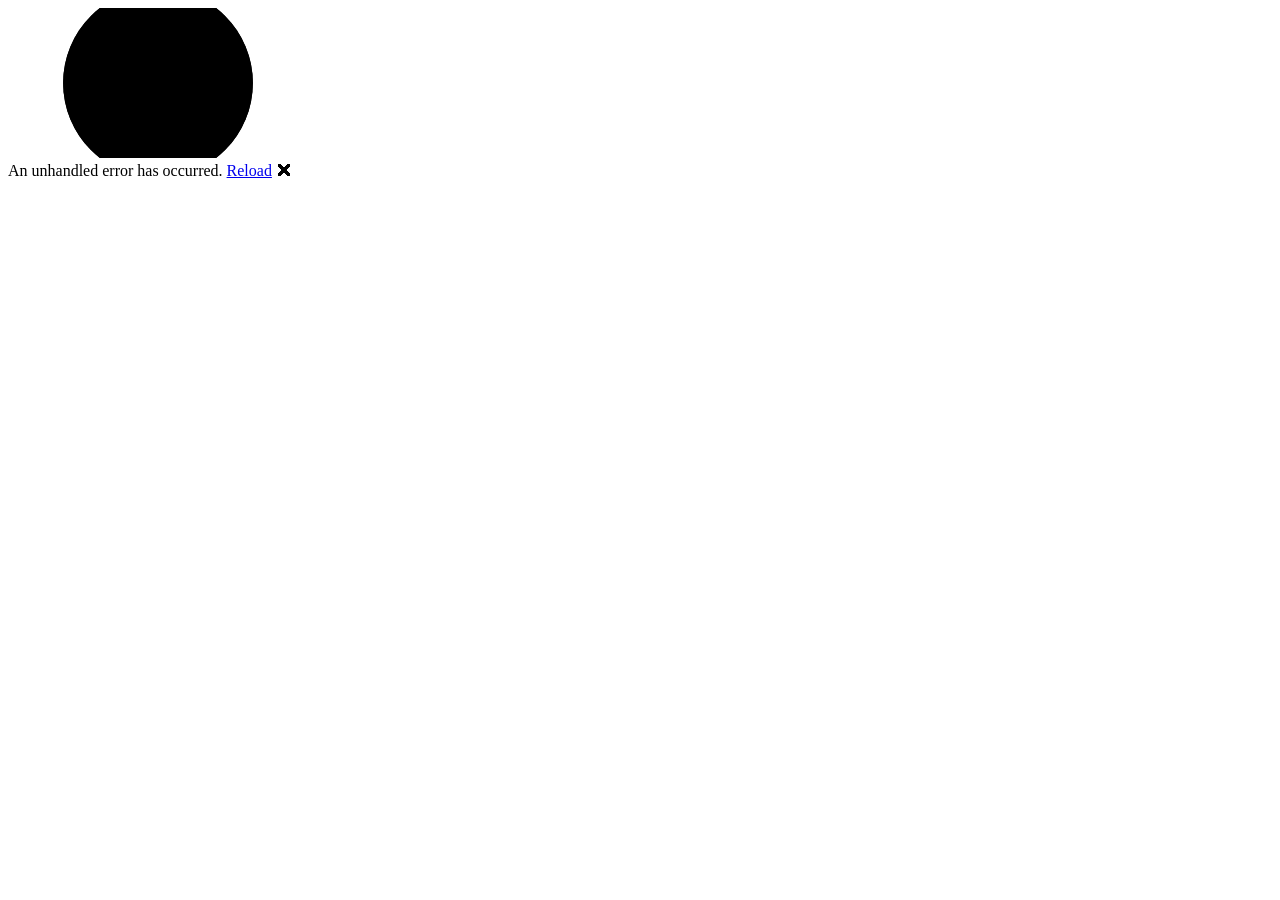
==== Koreny/wwwroot/index.html @ 48ae4493 "Initial commit" ====
<!DOCTYPE html>
<html lang="en">

<head>
    <meta charset="utf-8" />
    <meta name="viewport" content="width=device-width, initial-scale=1.0" />
    <title>Koreny</title>
    <base href="/" />
    <link rel="preload" id="webassembly" />
    <link rel="stylesheet" href="lib/bootstrap/dist/css/bootstrap.min.css" />
    <link rel="stylesheet" href="css/app.css" />
    <link rel="icon" type="image/png" href="favicon.png" />
    <link href="Koreny.styles.css" rel="stylesheet" />
    <script type="importmap"></script>
    <script>
        // Obnovíme cestu po přesměrování z 404.html
        const path = sessionStorage.getItem('redirectPath');
        if (path) {
            sessionStorage.removeItem('redirectPath');
            history.replaceState(null, '', path);
        }
    </script>
</head>

<body>
    <div id="app">
        <svg class="loading-progress">
            <circle r="40%" cx="50%" cy="50%" />
            <circle r="40%" cx="50%" cy="50%" />
        </svg>
        <div class="loading-progress-text"></div>
    </div>

    <div id="blazor-error-ui">
        An unhandled error has occurred.
        <a href="." class="reload">Reload</a>
        <span class="dismiss">🗙</span>
    </div>
    <script src="_framework/blazor.webassembly#[.{fingerprint}].js"></script>
</body>

</html>
---- Koreny/wwwroot/css/app.css ----
html, body {
    font-family: 'Helvetica Neue', Helvetica, Arial, sans-serif;
}

h1:focus {
    outline: none;
}

a, .btn-link {
    color: #0071c1;
}

.btn-primary {
    color: #fff;
    background-color: #1b6ec2;
    border-color: #1861ac;
}

.btn:focus, .btn:active:focus, .btn-link.nav-link:focus, .form-control:focus, .form-check-input:focus {
  box-shadow: 0 0 0 0.1rem white, 0 0 0 0.25rem #258cfb;
}

.content {
    padding-top: 1.1rem;
}

.valid.modified:not([type=checkbox]) {
    outline: 1px solid #26b050;
}

.invalid {
    outline: 1px solid red;
}

.validation-message {
    color: red;
}

#blazor-error-ui {
    color-scheme: light only;
    background: lightyellow;
    bottom: 0;
    box-shadow: 0 -1px 2px rgba(0, 0, 0, 0.2);
    box-sizing: border-box;
    display: none;
    left: 0;
    padding: 0.6rem 1.25rem 0.7rem 1.25rem;
    position: fixed;
    width: 100%;
    z-index: 1000;
}

    #blazor-error-ui .dismiss {
        cursor: pointer;
        position: absolute;
        right: 0.75rem;
        top: 0.5rem;
    }

.blazor-error-boundary {
    background: url([data-uri]) no-repeat 1rem/1.8rem, #b32121;
    padding: 1rem 1rem 1rem 3.7rem;
    color: white;
}

    .blazor-error-boundary::after {
        content: "An error has occurred."
    }

.loading-progress {
    position: absolute;
    display: block;
    width: 8rem;
    height: 8rem;
    inset: 20vh 0 auto 0;
    margin: 0 auto 0 auto;
}

    .loading-progress circle {
        fill: none;
        stroke: #e0e0e0;
        stroke-width: 0.6rem;
        transform-origin: 50% 50%;
        transform: rotate(-90deg);
    }

        .loading-progress circle:last-child {
            stroke: #1b6ec2;
            stroke-dasharray: calc(3.141 * var(--blazor-load-percentage, 0%) * 0.8), 500%;
            transition: stroke-dasharray 0.05s ease-in-out;
        }

.loading-progress-text {
    position: absolute;
    text-align: center;
    font-weight: bold;
    inset: calc(20vh + 3.25rem) 0 auto 0.2rem;
}

    .loading-progress-text:after {
        content: var(--blazor-load-percentage-text, "Loading");
    }

code {
    color: #c02d76;
}

.form-floating > .form-control-plaintext::placeholder, .form-floating > .form-control::placeholder {
    color: var(--bs-secondary-color);
    text-align: end;
}

.form-floating > .form-control-plaintext:focus::placeholder, .form-floating > .form-control:focus::placeholder {
    text-align: start;
}
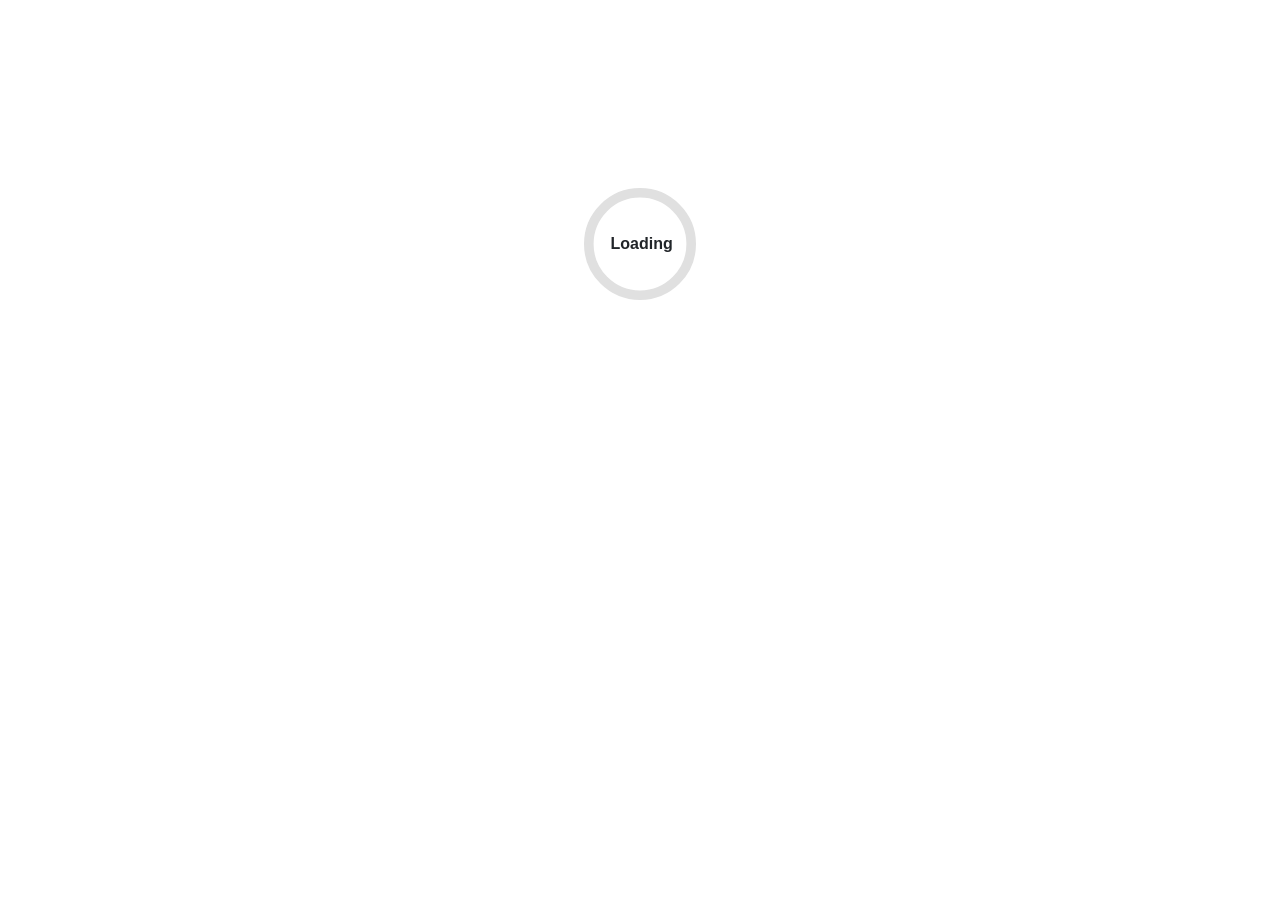
==== commit dac41a40: "MAINTENANCE: favicon" ====
--- a/Koreny/wwwroot/index.html
+++ b/Koreny/wwwroot/index.html
@@ -9,7 +9,8 @@
     <link rel="preload" id="webassembly" />
     <link rel="stylesheet" href="lib/bootstrap/dist/css/bootstrap.min.css" />
     <link rel="stylesheet" href="css/app.css" />
-    <link rel="icon" type="image/png" href="favicon.png" />
+    <link rel="icon" type="image/svg+xml" href="favicon.svg"/>
+    <link rel="icon" type="image/png" href="favicon.png"/>
     <link href="Koreny.styles.css" rel="stylesheet" />
     <script type="importmap"></script>
     <script>
